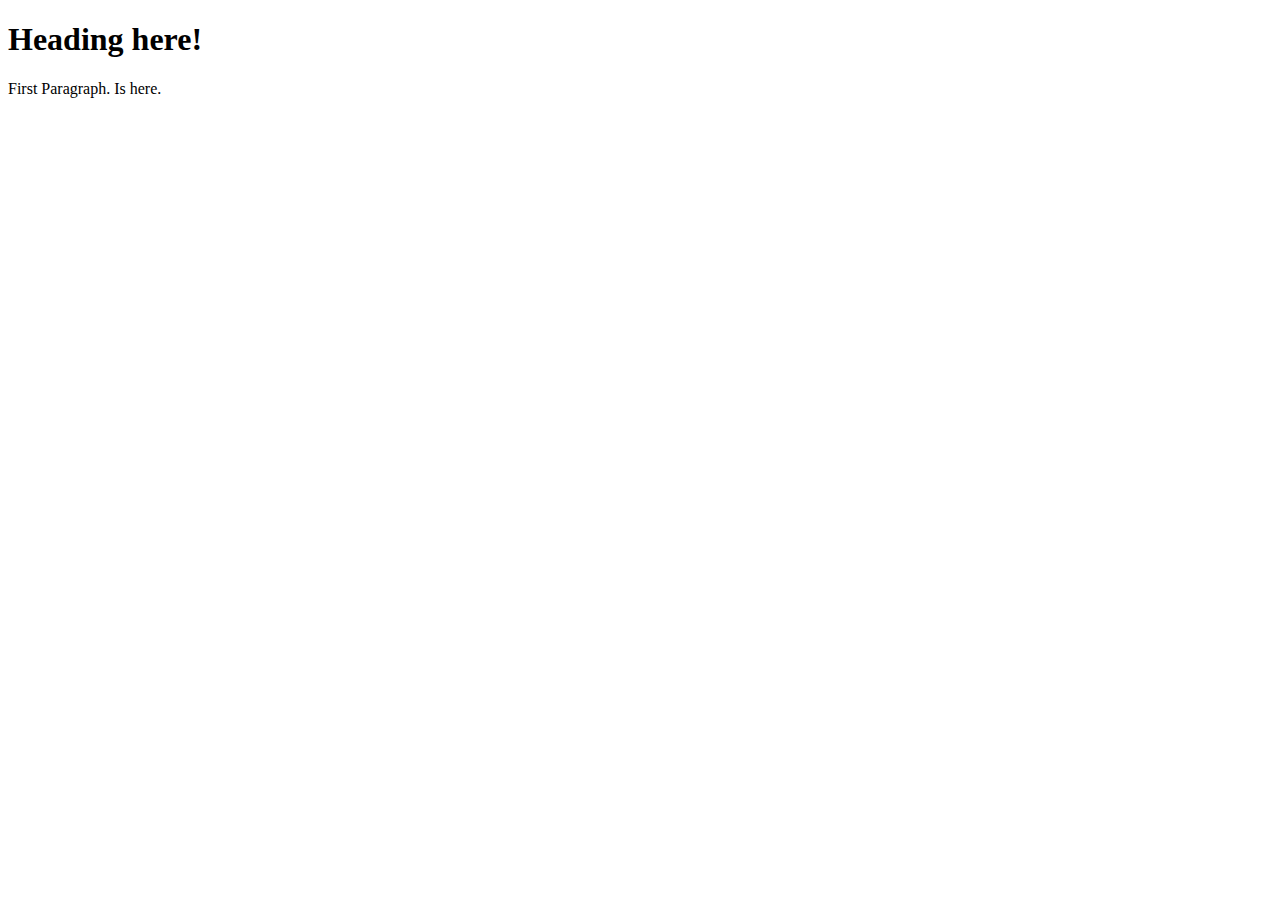
==== index.html @ 05339c52 "Rename Coursera_index.html to index.html" ====
<!DOCTYPE html>
<html lang="en">
<head>
    <meta charset="UTF-8">
    <meta name="viewport" content="width=device-width, initial-scale=1.0">
    <title>Document</title>
</head>
<body>
    <h1>Heading here!</h1>
    <p>First Paragraph. Is here.</p>
</body>
</html>
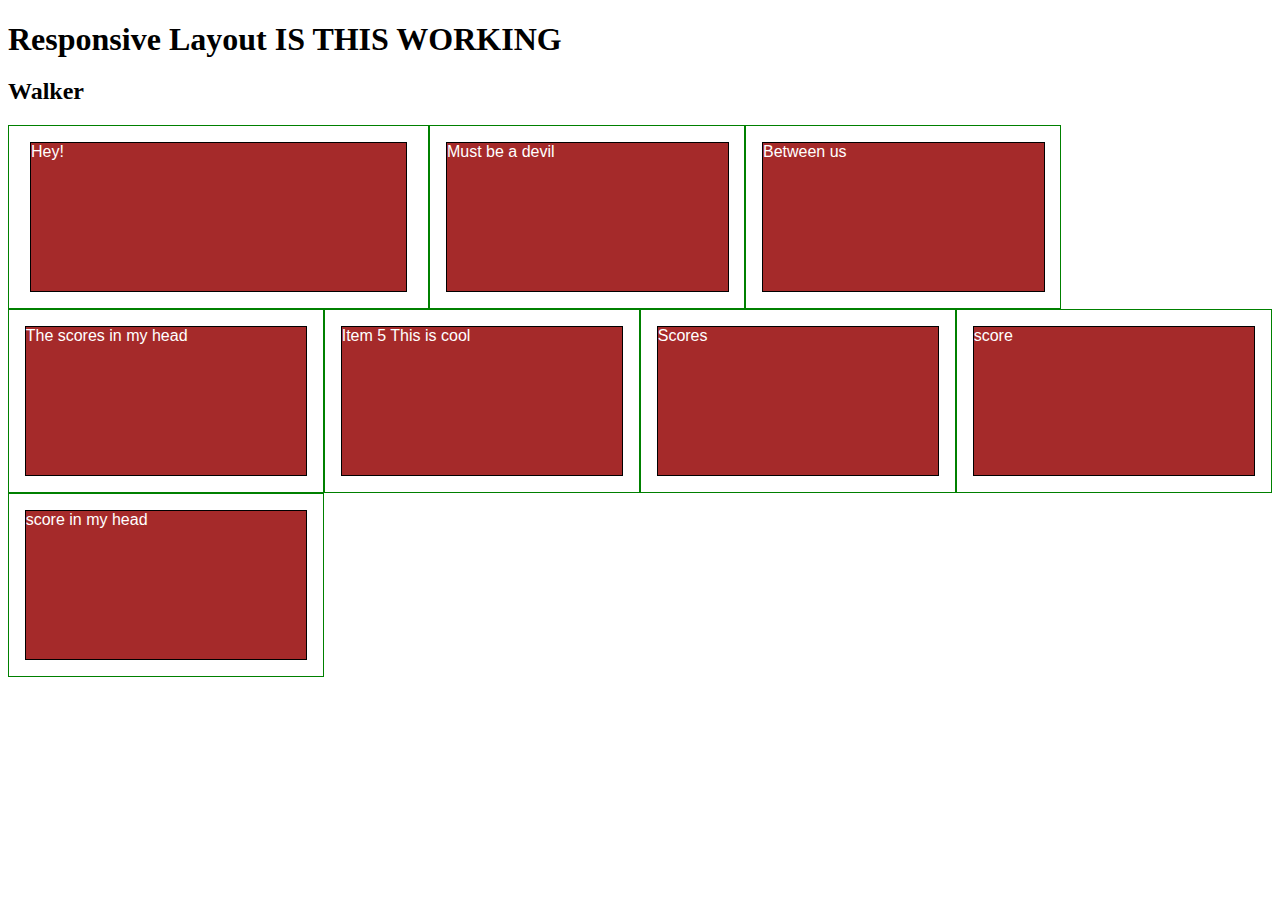
==== commit acac1326: "Update index.html" ====
--- a/index.html
+++ b/index.html
@@ -1,12 +1,182 @@
 <!DOCTYPE html>
-<html lang="en">
+<html>
 <head>
-    <meta charset="UTF-8">
-    <meta name="viewport" content="width=device-width, initial-scale=1.0">
-    <title>Document</title>
+<meta charset="utf-8">
+<title>Responsive Layout</title>
+<style>
+
+/********** Base styles **********/
+* {
+  box-sizing: border-box;
+}
+h1 {
+  margin-bottom: 15px;
+}
+
+p {
+  border: 1px solid black;
+  background-color: #A52A2A;
+  width: 90%;
+  height: 150px;
+  margin-right: auto;
+  margin-left: auto;
+  font-family: Helvetica;
+  color: white;
+}
+
+/* Simple Responsive Framework. */
+.row {
+  width: 100%;
+}
+
+/********** Desktop only **********/
+@media (min-width: 992px) {
+  .col-lg-1, .col-lg-2, .col-lg-3, .col-lg-4, .col-lg-5, .col-lg-6, .col-lg-7, .col-lg-8, .col-lg-9, .col-lg-10, .col-lg-11, .col-lg-12 {
+    float: left;
+    border: 1px solid green;
+  }
+  .col-lg-1 {
+    width: 8.33%;
+  }
+  .col-lg-2 {
+    width: 16.66%;
+  }
+  .col-lg-3 {
+    width: 25%;
+  }
+  .col-lg-4 {
+    width: 33.33%;
+  }
+  .col-lg-5 {
+    width: 41.66%;
+  }
+  .col-lg-6 {
+    width: 50%;
+  }
+  .col-lg-7 {
+    width: 58.33%;
+  }
+  .col-lg-8 {
+    width: 66.66%;
+  }
+  .col-lg-9 {
+    width: 74.99%;
+  }
+  .col-lg-10 {
+    width: 83.33%;
+  }
+  .col-lg-11 {
+    width: 91.66%;
+  }
+  .col-lg-12 {
+    width: 100%;
+  }
+}
+
+/********** Tablet devices only **********/
+@media (min-width: 768px) and (max-width: 991px) {
+  .col-md-1, .col-md-2, .col-md-3, .col-md-4, .col-md-5, .col-md-6, .col-md-7, .col-md-8, .col-md-9, .col-md-10, .col-md-11, .col-md-12 {
+    float: left;
+    border: 1px solid green;
+  }
+  .col-md-1 {
+    width: 8.33%;
+  }
+  .col-md-2 {
+    width: 16.66%;
+  }
+  .col-md-3 {
+    width: 25%;
+  }
+  .col-md-4 {
+    width: 33.33%;
+  }
+  .col-md-5 {
+    width: 41.66%;
+  }
+  .col-md-6 {
+    width: 50%;
+  }
+  .col-md-7 {
+    width: 58.33%;
+  }
+  .col-md-8 {
+    width: 66.66%;
+  }
+  .col-md-9 {
+    width: 74.99%;
+  }
+  .col-md-10 {
+    width: 83.33%;
+  }
+  .col-md-11 {
+    width: 91.66%;
+  }
+  .col-md-12 {
+    width: 100%;
+  }
+}
+
+/********** Mobile devices only **********/
+@media (max-width: 767px) {
+  .col-sm-1, .col-sm-2, .col-sm-3, .col-sm-4, .col-sm-5, .col-sm-6, .col-sm-7, .col-sm-8, .col-sm-9, .col-sm-10, .col-sm-11, .col-sm-12 {
+    float: left;
+    border: 1px solid green;
+  }
+  .col-sm-1 {
+    width: 8.33%;
+  }
+  .col-sm-2 {
+    width: 16.66%;
+  }
+  .col-sm-3 {
+    width: 25%;
+  }
+  .col-sm-4 {
+    width: 33.33%;
+  }
+  .col-sm-5 {
+    width: 41.66%;
+  }
+  .col-sm-6 {
+    width: 50%;
+  }
+  .col-sm-7 {
+    width: 58.33%;
+  }
+  .col-sm-8 {
+    width: 66.66%;
+  }
+  .col-sm-9 {
+    width: 74.99%;
+  }
+  .col-sm-10 {
+    width: 83.33%;
+  }
+  .col-sm-11 {
+    width: 91.66%;
+  }
+  .col-sm-12 {
+    width: 100%;
+  }
+}
+
+</style>
 </head>
 <body>
-    <h1>Heading here!</h1>
-    <p>First Paragraph. Is here.</p>
+<h1>Responsive Layout IS THIS WORKING</h1>
+<h2> Walker </h2>
+
+<div class="row">
+  <div class="col-lg-4 col-md-6 col-sm-12"><p>Hey!</p></div>
+  <div class="col-lg-3 col-md-6"><p>Must be a devil</p></div>
+  <div class="col-lg-3 col-md-6"><p>Between us</p></div>
+  <div class="col-lg-3 col-md-6"><p>The scores in my head</p></div>
+  <div class="col-lg-3 col-md-6"><p>Item 5 This is cool</p></div>
+  <div class="col-lg-3 col-md-6"><p>Scores</p></div>
+  <div class="col-lg-3 col-md-6"><p>score</p></div>
+  <div class="col-lg-3 col-md-6"><p>score in my head</p></div>
+</div>
+
 </body>
-</html>
+</html>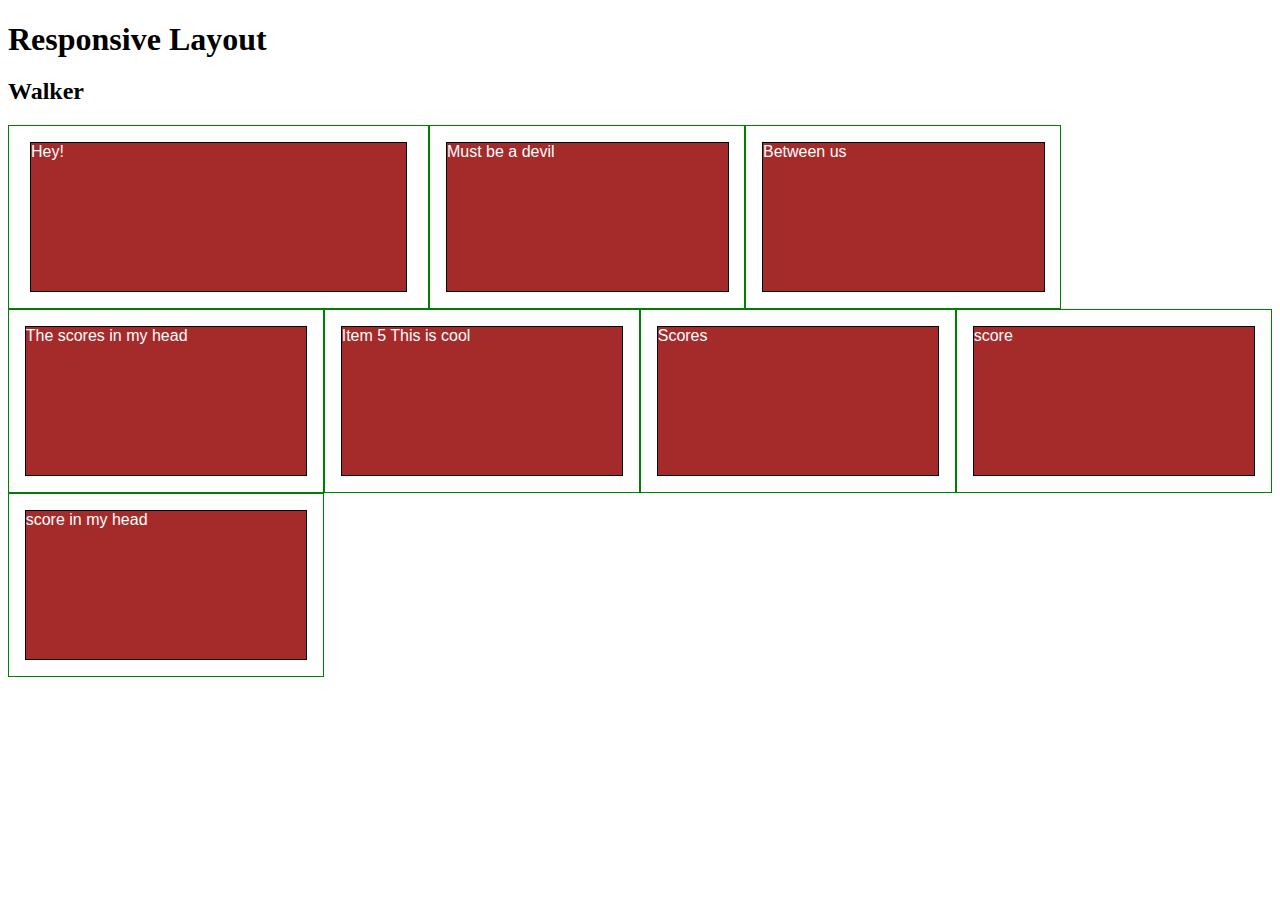
==== commit 2feadae3: "Update index.html" ====
--- a/index.html
+++ b/index.html
@@ -164,7 +164,7 @@
 </style>
 </head>
 <body>
-<h1>Responsive Layout IS THIS WORKING</h1>
+<h1>Responsive Layout</h1>
 <h2> Walker </h2>
 
 <div class="row">
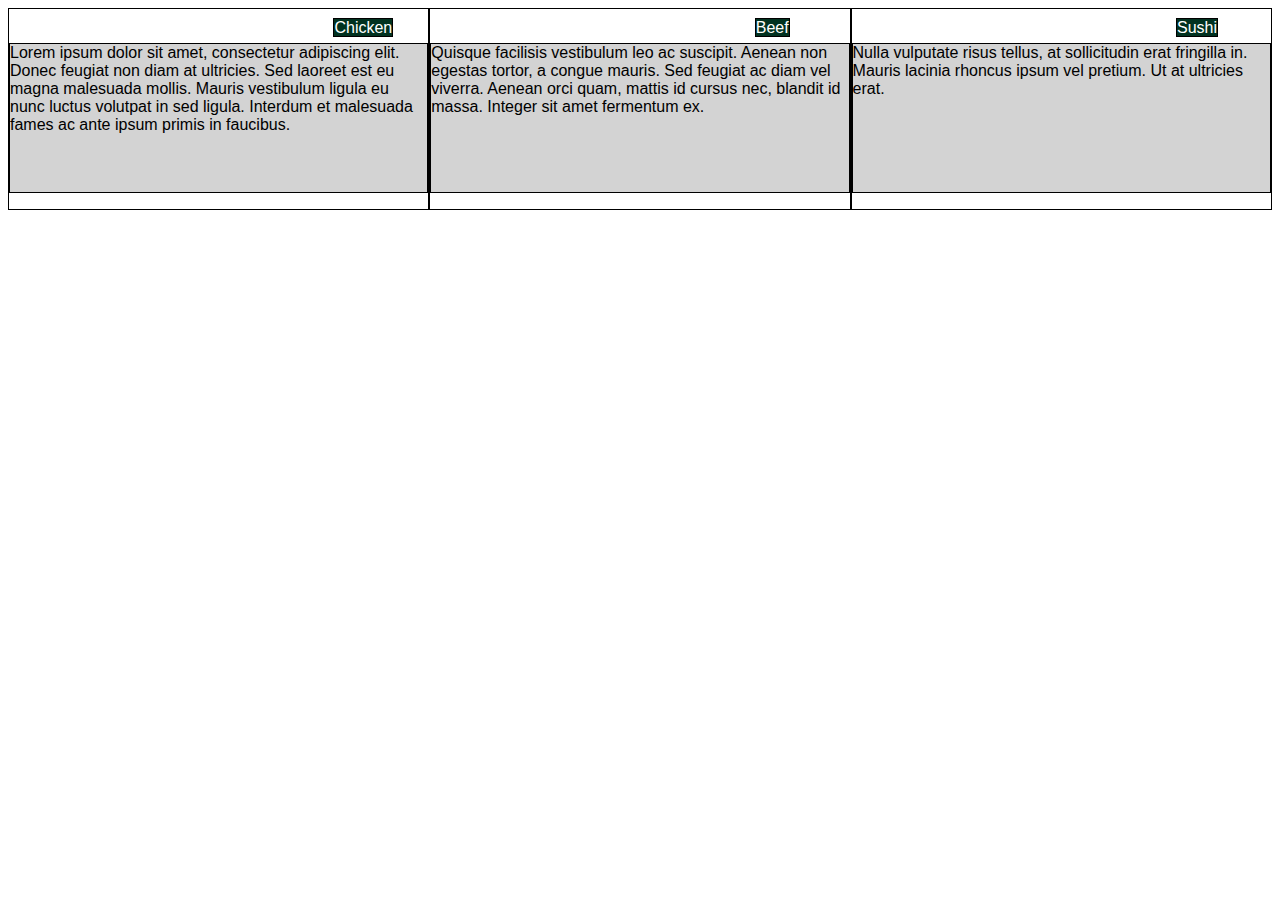
==== commit fdfaddb6: "Update index.html" ====
--- a/index.html
+++ b/index.html
@@ -12,16 +12,35 @@
 h1 {
   margin-bottom: 15px;
 }
+h2 {
+  position: relative;
+  top 15px;
+
+}
 
 p {
   border: 1px solid black;
-  background-color: #A52A2A;
-  width: 90%;
+  background-color: #D3D3D3;
+  width: 100%;
   height: 150px;
   margin-right: auto;
   margin-left: auto;
   font-family: Helvetica;
+  color: black;
+}
+p1 {
+  border: 1px solid black;
+  background-color: #013220;
+  width: 25%;
+  height: 35px;
+  margin-right: 5px;
+  margin-left: 10px;
+  font-family: Helvetica;
   color: white;
+  align-self: right;
+  position: relative;
+  top: 10px;
+  left: 75%;
 }
 
 /* Simple Responsive Framework. */
@@ -33,7 +52,7 @@
 @media (min-width: 992px) {
   .col-lg-1, .col-lg-2, .col-lg-3, .col-lg-4, .col-lg-5, .col-lg-6, .col-lg-7, .col-lg-8, .col-lg-9, .col-lg-10, .col-lg-11, .col-lg-12 {
     float: left;
-    border: 1px solid green;
+    border: 1px solid black;
   }
   .col-lg-1 {
     width: 8.33%;
@@ -77,7 +96,7 @@
 @media (min-width: 768px) and (max-width: 991px) {
   .col-md-1, .col-md-2, .col-md-3, .col-md-4, .col-md-5, .col-md-6, .col-md-7, .col-md-8, .col-md-9, .col-md-10, .col-md-11, .col-md-12 {
     float: left;
-    border: 1px solid green;
+    border: 1px #913831;
   }
   .col-md-1 {
     width: 8.33%;
@@ -121,7 +140,7 @@
 @media (max-width: 767px) {
   .col-sm-1, .col-sm-2, .col-sm-3, .col-sm-4, .col-sm-5, .col-sm-6, .col-sm-7, .col-sm-8, .col-sm-9, .col-sm-10, .col-sm-11, .col-sm-12 {
     float: left;
-    border: 1px solid green;
+    border: 1px solid black;
   }
   .col-sm-1 {
     width: 8.33%;
@@ -164,19 +183,19 @@
 </style>
 </head>
 <body>
-<h1>Responsive Layout</h1>
-<h2> Walker </h2>
+
 
 <div class="row">
-  <div class="col-lg-4 col-md-6 col-sm-12"><p>Hey!</p></div>
-  <div class="col-lg-3 col-md-6"><p>Must be a devil</p></div>
-  <div class="col-lg-3 col-md-6"><p>Between us</p></div>
-  <div class="col-lg-3 col-md-6"><p>The scores in my head</p></div>
-  <div class="col-lg-3 col-md-6"><p>Item 5 This is cool</p></div>
-  <div class="col-lg-3 col-md-6"><p>Scores</p></div>
-  <div class="col-lg-3 col-md-6"><p>score</p></div>
-  <div class="col-lg-3 col-md-6"><p>score in my head</p></div>
-</div>
+  
+  <div class="col-lg-4 col-md-6 col-sm-12">  <p1> Chicken</p1><p>Lorem ipsum dolor sit amet, consectetur adipiscing elit. Donec feugiat non diam at ultricies. Sed laoreet est eu magna malesuada mollis. Mauris vestibulum ligula eu nunc luctus volutpat in sed ligula. Interdum et malesuada fames ac ante ipsum primis in faucibus. 
+</p></div>
+  <div class="col-lg-4 col-md-6 col-sm-12"><p1> Beef</p1><p>Quisque facilisis vestibulum leo ac suscipit. Aenean non egestas tortor, a congue mauris. Sed feugiat ac diam vel viverra. Aenean orci quam, mattis id cursus nec, blandit id massa. Integer sit amet fermentum ex. 
+
+
+</p></div>
+  <div class="col-lg-4 col-md-12 col-sm-12"><p1> Sushi</p1><p> Nulla vulputate risus tellus, at sollicitudin erat fringilla in. Mauris lacinia rhoncus ipsum vel pretium. Ut at ultricies erat. 
+
+</p></div>
 
 </body>
 </html>